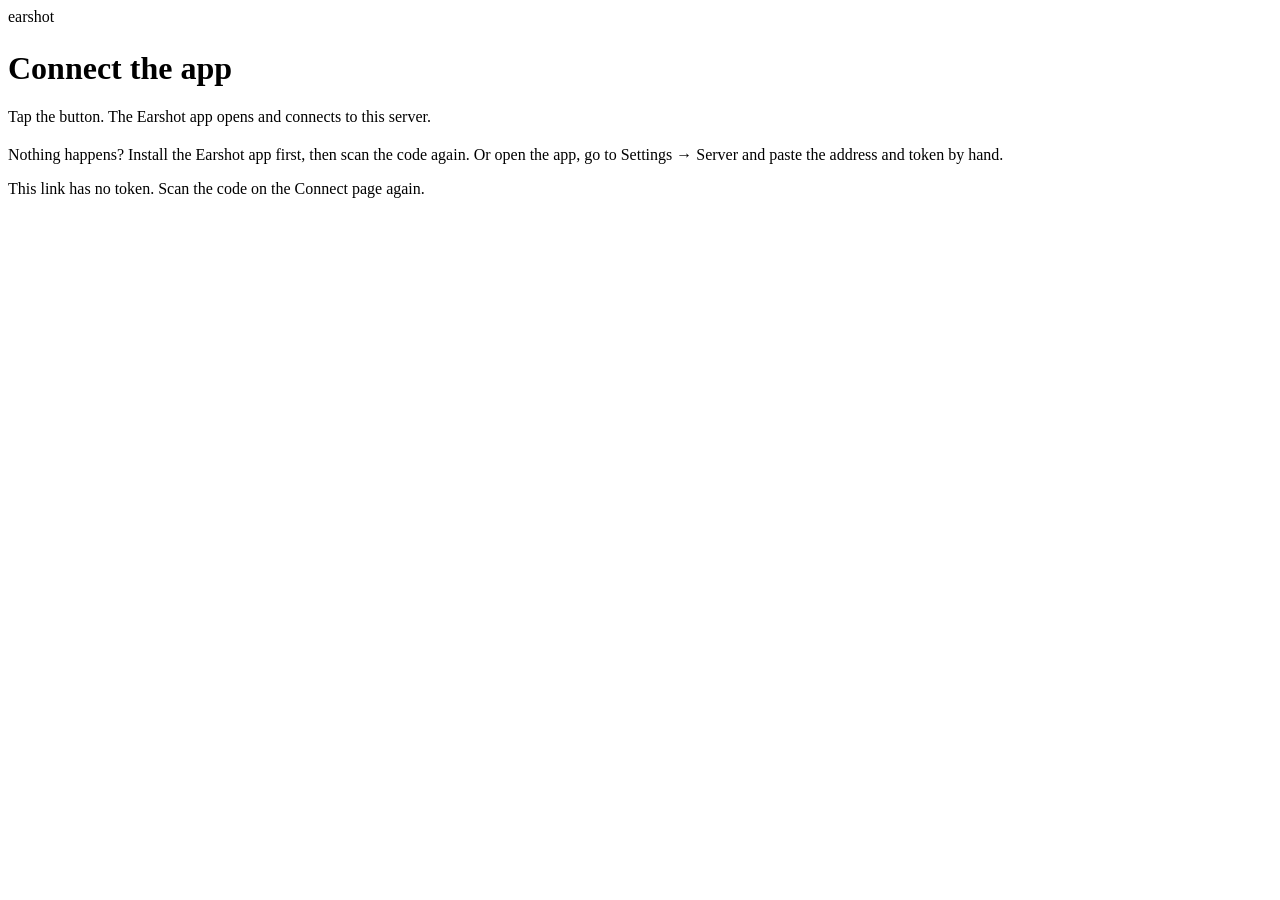
==== server/earshot/portal/pair.html @ ac5047a0 "Self-hosted server: guided installer, portal, MCP; app sends audio to it" ====
<!doctype html>
<html lang="en">
<head>
<meta charset="utf-8">
<meta name="viewport" content="width=device-width, initial-scale=1">
<meta name="robots" content="noindex">
<title>Connect Earshot</title>
<link rel="stylesheet" href="/static/style.css">
</head>
<body>
<div class="wrap center">
  <div class="login">
    <div class="brand" style="margin-bottom:24px"><span class="dot ok"></span>earshot</div>
    <h1>Connect the app</h1>
    <p class="muted">Tap the button. The Earshot app opens and connects to this server.</p>
    <a class="btn" id="go" style="display:block;text-align:center;background:var(--accent);color:#000;border-color:var(--accent);font-weight:700;padding:14px">Connect Earshot</a>
    <p class="muted small" style="margin-top:20px">Nothing happens? Install the Earshot app first, then scan the code again.
      Or open the app, go to Settings → Server and paste the address and token by hand.</p>
    <p class="err" id="err"></p>
  </div>
</div>
<script>
  // The token is in the part after '#', which the browser never sends to the server.
  const token = decodeURIComponent(location.hash.slice(1));
  const url = location.origin;
  const go = document.getElementById('go');
  if (!token) {
    document.getElementById('err').textContent = 'This link has no token. Scan the code on the Connect page again.';
    go.style.display = 'none';
  } else {
    const q = 'url=' + encodeURIComponent(url) + '&token=' + encodeURIComponent(token);
    // Android: an intent link opens the app directly. Other phones: the earshot:// link.
    go.href = /Android/i.test(navigator.userAgent)
      ? 'intent://pair?' + q + '#Intent;scheme=earshot;package=app.earshot;end'
      : 'earshot://pair?' + q;
  }
</script>
</body>
</html>
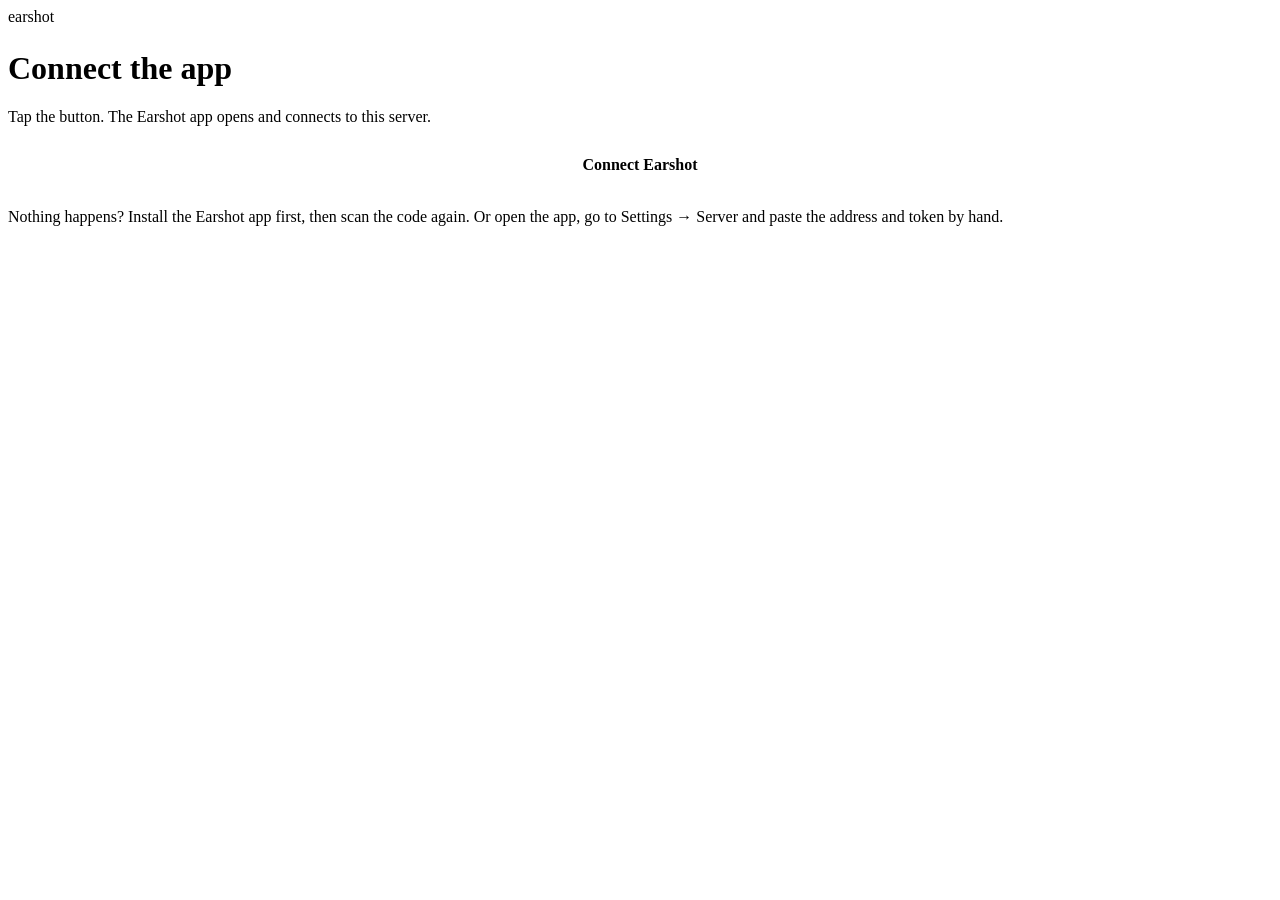
==== commit df42a559: "Server security hardening - Separate read-only token for AI tools (MCP); a leaked MCP address can't " ====
--- a/server/earshot/portal/pair.html
+++ b/server/earshot/portal/pair.html
@@ -19,21 +19,6 @@
     <p class="err" id="err"></p>
   </div>
 </div>
-<script>
-  // The token is in the part after '#', which the browser never sends to the server.
-  const token = decodeURIComponent(location.hash.slice(1));
-  const url = location.origin;
-  const go = document.getElementById('go');
-  if (!token) {
-    document.getElementById('err').textContent = 'This link has no token. Scan the code on the Connect page again.';
-    go.style.display = 'none';
-  } else {
-    const q = 'url=' + encodeURIComponent(url) + '&token=' + encodeURIComponent(token);
-    // Android: an intent link opens the app directly. Other phones: the earshot:// link.
-    go.href = /Android/i.test(navigator.userAgent)
-      ? 'intent://pair?' + q + '#Intent;scheme=earshot;package=app.earshot;end'
-      : 'earshot://pair?' + q;
-  }
-</script>
+<script src="/static/pair.js"></script>
 </body>
 </html>
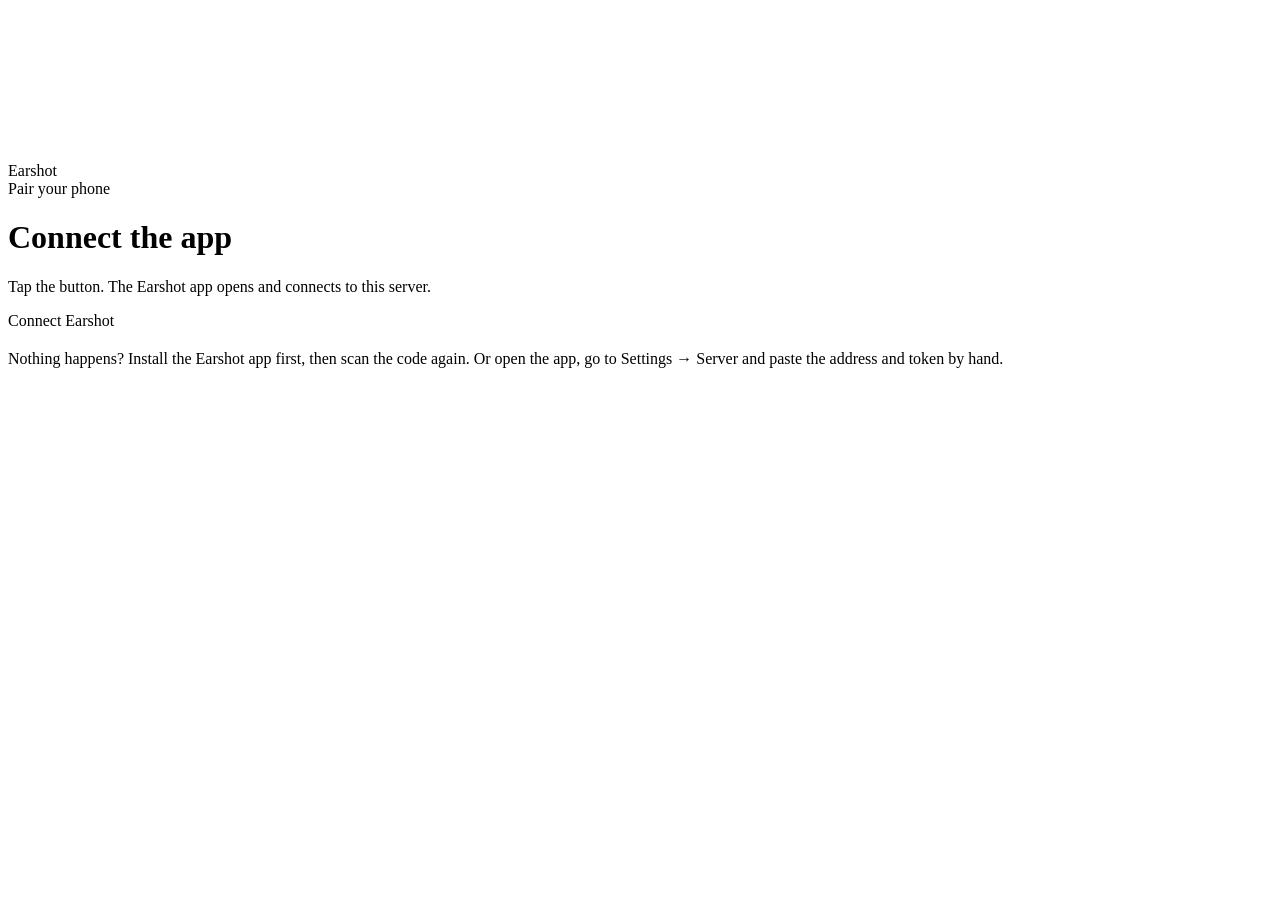
==== commit 1732857c: "Portal matches the app look; record ball spins - Portal: Space Mono everywhere, app header (orb, tit" ====
--- a/server/earshot/portal/pair.html
+++ b/server/earshot/portal/pair.html
@@ -10,15 +10,18 @@
 <body>
 <div class="wrap center">
   <div class="login">
-    <div class="brand" style="margin-bottom:24px"><span class="dot ok"></span>earshot</div>
+    <canvas class="orb big" data-cells="56" aria-hidden="true"></canvas>
+    <div class="brand-name">Earshot</div>
+    <div class="caption">Pair your phone</div>
     <h1>Connect the app</h1>
     <p class="muted">Tap the button. The Earshot app opens and connects to this server.</p>
-    <a class="btn" id="go" style="display:block;text-align:center;background:var(--accent);color:#000;border-color:var(--accent);font-weight:700;padding:14px">Connect Earshot</a>
+    <a class="btn primary block" id="go">Connect Earshot</a>
     <p class="muted small" style="margin-top:20px">Nothing happens? Install the Earshot app first, then scan the code again.
       Or open the app, go to Settings → Server and paste the address and token by hand.</p>
     <p class="err" id="err"></p>
   </div>
 </div>
+<script src="/static/orb.js"></script>
 <script src="/static/pair.js"></script>
 </body>
 </html>
